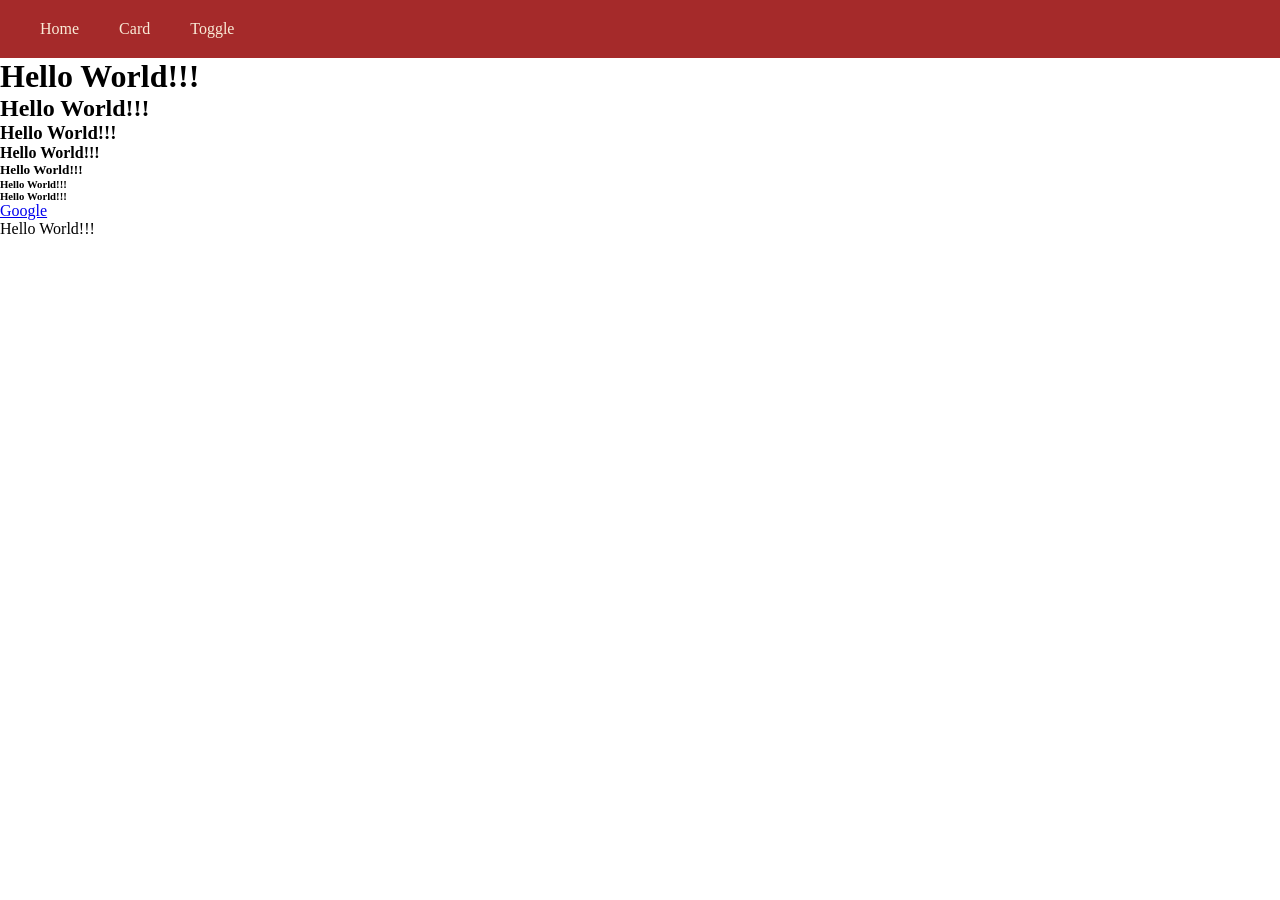
==== src/main/resources/static/index.html @ 853fd903 "Session 1 complete." ====
<!DOCTYPE html>
<html lang="en">
<head>
    <meta charset="UTF-8">
    <meta name="viewport" content="width=device-width, initial-scale=1.0">
    <link rel="stylesheet" href="style.css">
    <title>Document</title>
</head>
<body>
    <nav>
        <ul>
            <li><a href="/index.html">Home</a></li>
            <li><a href="/card.html">Card</a></li>
            <li><a href="/toggle.html">Toggle</a></li>
        </ul>
    </nav>
    <h1>Hello World!!!</h1>
    <h2>Hello World!!!</h2>
    <h3>Hello World!!!</h3>
    <h4>Hello World!!!</h4>
    <h5>Hello World!!!</h5>
    <h6>Hello World!!!</h6>
    <h6>Hello World!!!</h6>

    <a href="https://www.google.com">Google</a>



    <p>Hello World!!!</p>
    <script src="/js/site.js"></script>
</body>
</html>
---- src/main/resources/static/style.css ----
* {
    padding: 0;
    margin: 0;
    box-sizing: border-box;
}

nav {
    background-color: brown;
    padding: 20px;
}

nav ul {
    list-style: none;
    display: flex;
}

nav a:hover {
    background-color: rgb(196, 61, 61);
    color: white;
}

nav a {
    text-decoration: none;
    color: antiquewhite;
    padding: 20px;
}
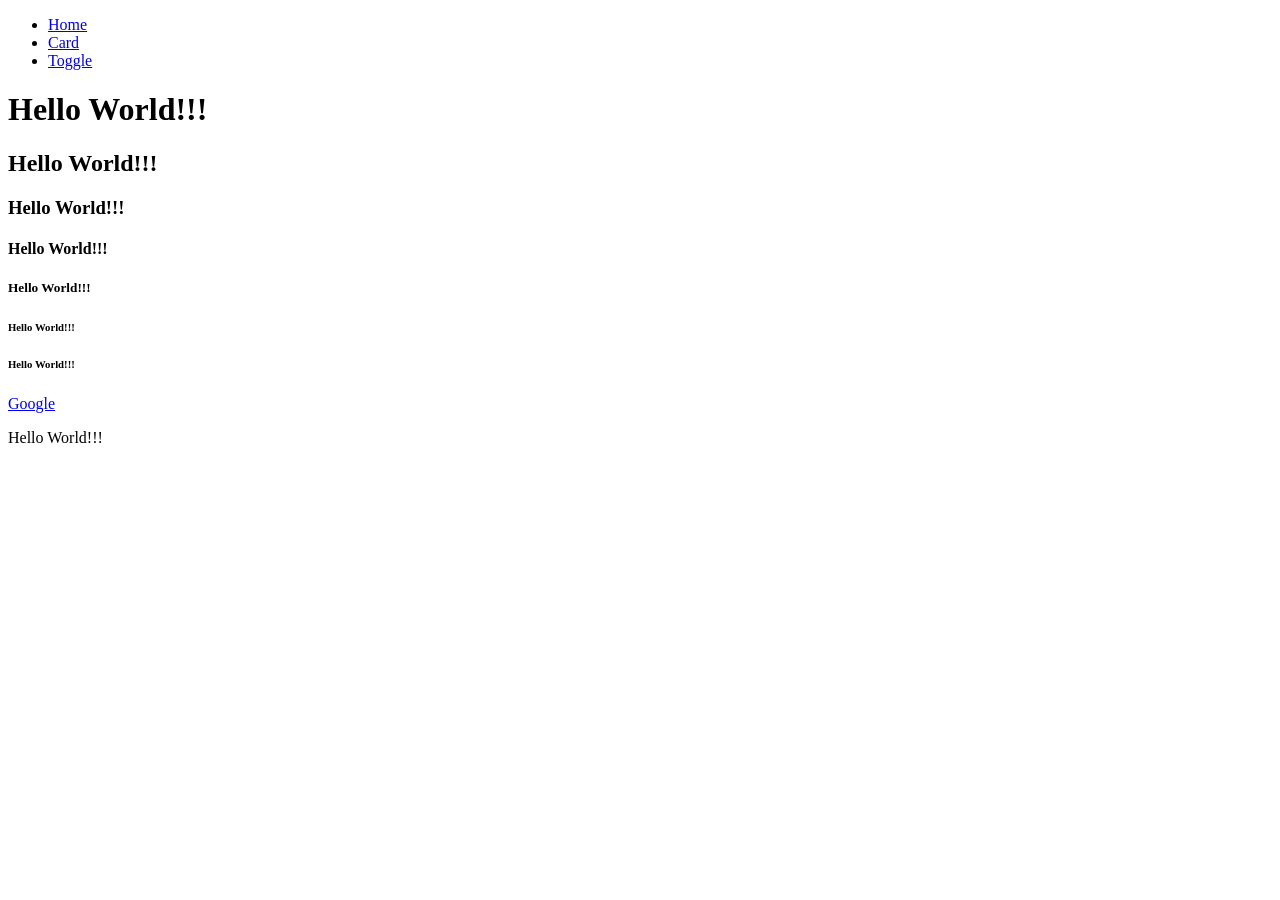
==== commit b8913112: "Modified the folder directory in static folder" ====
--- a/src/main/resources/static/index.html
+++ b/src/main/resources/static/index.html
@@ -3,15 +3,15 @@
 <head>
     <meta charset="UTF-8">
     <meta name="viewport" content="width=device-width, initial-scale=1.0">
-    <link rel="stylesheet" href="style.css">
+    <link rel="stylesheet" href="/css/style.css">
     <title>Document</title>
 </head>
 <body>
     <nav>
         <ul>
             <li><a href="/index.html">Home</a></li>
-            <li><a href="/card.html">Card</a></li>
-            <li><a href="/toggle.html">Toggle</a></li>
+            <li><a href="/html/card.html">Card</a></li>
+            <li><a href="/html/toggle.html">Toggle</a></li>
         </ul>
     </nav>
     <h1>Hello World!!!</h1>
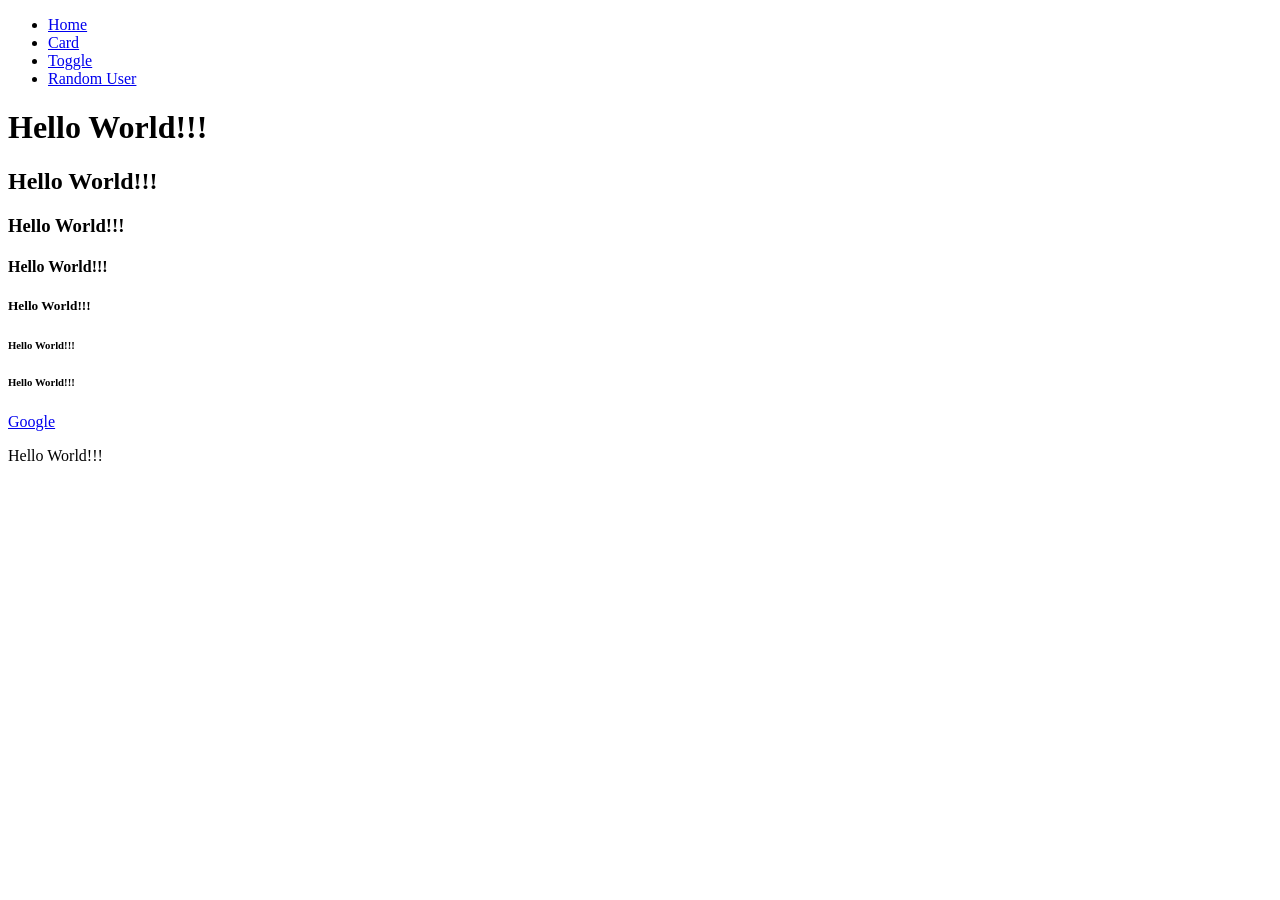
==== commit 85a3f41c: "Session 2 exercises done." ====
--- a/src/main/resources/static/index.html
+++ b/src/main/resources/static/index.html
@@ -12,6 +12,7 @@
             <li><a href="/index.html">Home</a></li>
             <li><a href="/html/card.html">Card</a></li>
             <li><a href="/html/toggle.html">Toggle</a></li>
+            <li><a href="/html/random-user.html">Random User</a></li>
         </ul>
     </nav>
     <h1>Hello World!!!</h1>
